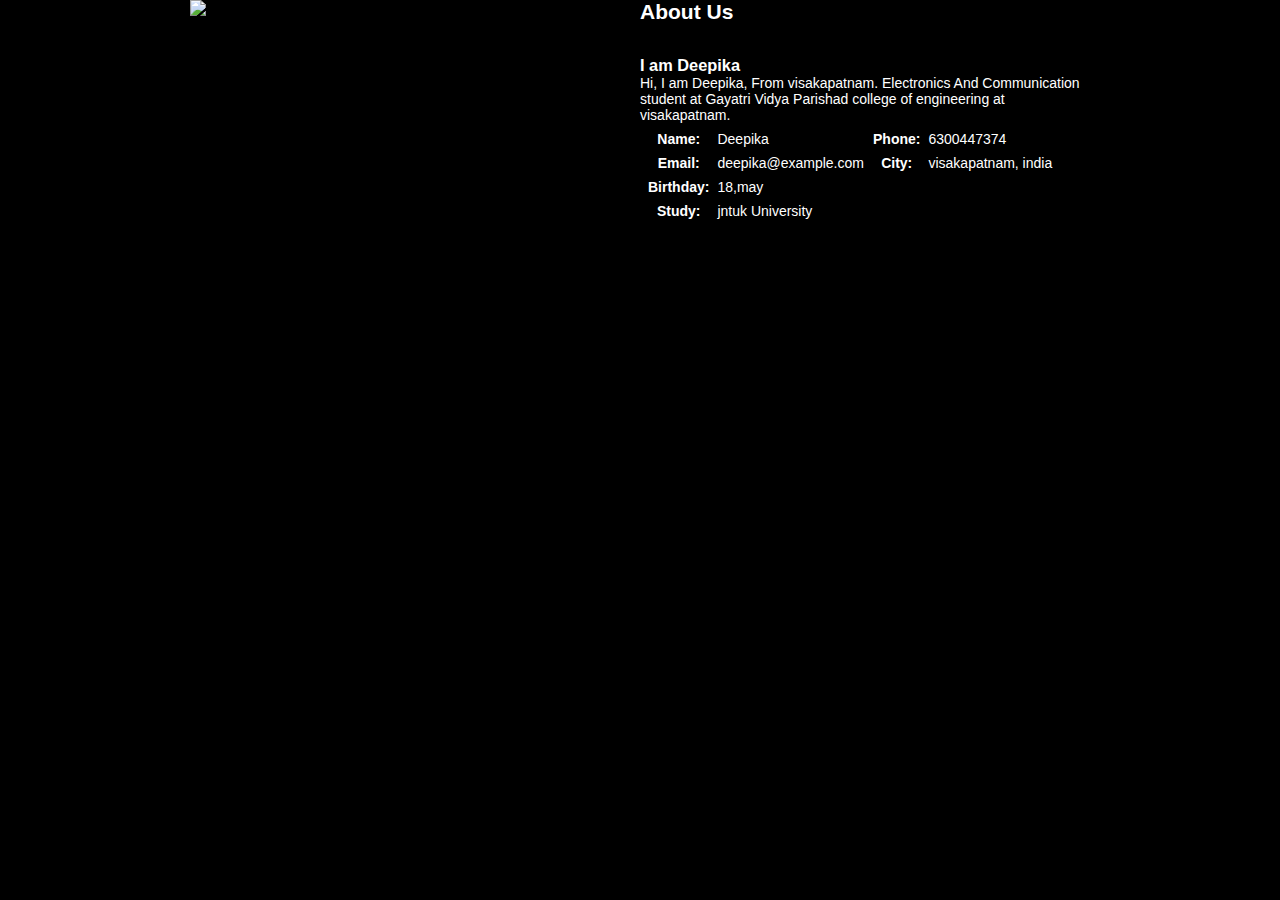
==== About.html @ 0ea1eac8 "first commit" ====
<!DOCTYPE html>
<html lang="en">
<head>
    <meta charset="UTF-8">
    <meta name="viewport" content="width=device-width, initial-scale=1.0">
    <title>About</title>
    <link rel="stylesheet" href="style.css">
</head>
<body>
</div>
    <div class="main-section bg-lightgrey">
        <div class="container">
          <div class="width-50">
            <img src="images/about-us.png" class="about-img">
          </div>
          <div class="width-50">
            <div class="about-us">
              <h2 class="heading-text">About Us</h2>
              <br>
              <br>
              <h3>I am Deepika</h3>
              <p>Hi, I am Deepika, From visakapatnam.  Electronics And Communication student at  Gayatri Vidya Parishad college of engineering  at visakapatnam.</p>
              <div class="width-50 mt-20">
                <table cellspacing="8" cellpadding="8">
                  <tr>
                    <th>Name:</th>
                    <td>Deepika</td>
                  </tr>
                  <tr>
                    <th>Email:</th>
                    <td> deepika@example.com</td>
                  </tr>
                  <tr>
                    <th>Birthday:</th>
                    <td> 18,may </td>
                  </tr>
                  <tr>
                    <th>Study:</th>
                    <td> jntuk University</td>
                  </tr>
                </table>
              </div>
              <div class="width-50 mt-20">
                <table cellspacing="8" cellpadding="8">
                  <tr>
                    <th>Phone:</th>
                    <td>6300447374</td>
                  </tr>
                  <tr>
                    <th>City:</th>
                    <td>visakapatnam, india</td>
                  </tr>
                  <tr>
                    <!--<th>Freelancer:</th>
                    <td> Available</td>
                  </tr>
                  <tr>
                    <th>Website:</th>
                    <td> www.dezven.com</td>
                  </tr>-->
                </table>
              </div>
            </div>
          </div>
        </div>
      </div>
    
</body>
</html>
---- style.css ----
* {
	box-sizing: border-box;
	margin: 0;
	padding: 0;
	-outline: 0;
	font-family: Roboto, sans-serif, arial;
}

html,body {
	font-size: 14px;
	font-weight: 400;
	background: #000000;
	color: #fff;
	height: 600px;
}
.container {
	width: 900px;
	margin: 0px auto;
	display: table;
	height: 200px;
    
}
.width-33 {
	width: 33%;
	float: left;
}
.width-66 {
	width: 66%;
	float: left;
	position: sticky;
}
.main-panel {
	width: 100%;
	float: left;
	padding-top: 20px;
	padding-bottom: 50px;
	height: 200px;

}

.logo {
	font-size: 40px;
	font-weight: 600;
}

.span-col {
	color: #ffbf35;
}

nav {
	float: right;
	position: sticky;
}

nav a {
	text-decoration: none;
	font-size: 16px;
	font-weight: 500;
	margin-left: 20px;
	color: white;
}

#dow{
	background-color: #ffbf35;
	height: 50px;
	width: 220px;
	border-radius: 10px;
}
.width-50 {
	float: left;
	width: 50%;
	height: 100px;
	margin-bottom: 10px;
}
.banner-section {
	width: 100%;
	float:right;
	margin-top: 20vh;
}
.banner-section h1 {
	font-size: 48px;
	margin-top: 10px;
	font-weight: bolder;
}
.banner-section h2 {
	font-size: 20px;
	line-height: 25px;
	margin-top: 10px;
	font-weight: 400;
}
.banner-section a {
	float: left;
	text-decoration: none;
	font-size: 18px;
	margin-top: 20px;
	border-radius: 50%;
	text-align: center;
	border: 2px solid #ffbf35;
	color: #ffbf35;
	margin-left: 10px;
	height: 30px;
	width: 50px;
	line-height: 50px;
}
/*****Main BANNER IMAGE*****/
.main-panel img {
	margin-top: 10px;
	width: 100%;
	margin-left: 10%;
}
.contact form {
	width: 66%;
	margin: 0px auto;
}
.contact input,
textarea {
	width: 100%;
	float: left;
	margin-bottom: 20px;
	height: 40px;
	padding: 10px;
	border: 1px solid #a1a1a1;
}
.contact textarea {
	height: 80px;
}
.contact button {
	width: 100%;
	float: left;
	margin-bottom: 20px;
	height: 40px;
	padding: 10px;
	background: #ffbf35;
	color: #fff;
	border: none;
	font-size: 16px;
}
.contact h3 {
	font-size: 26px;
	text-align: center;
	margin-top: 60px;
	color: #ffbf35;
}
.contact h4 {
	font-size: 22px;
	text-align: center;
	margin-top: 10px;
}
.contact p {
	text-align: center;
	font-size: 16px;
	margin-top: 5px;
}
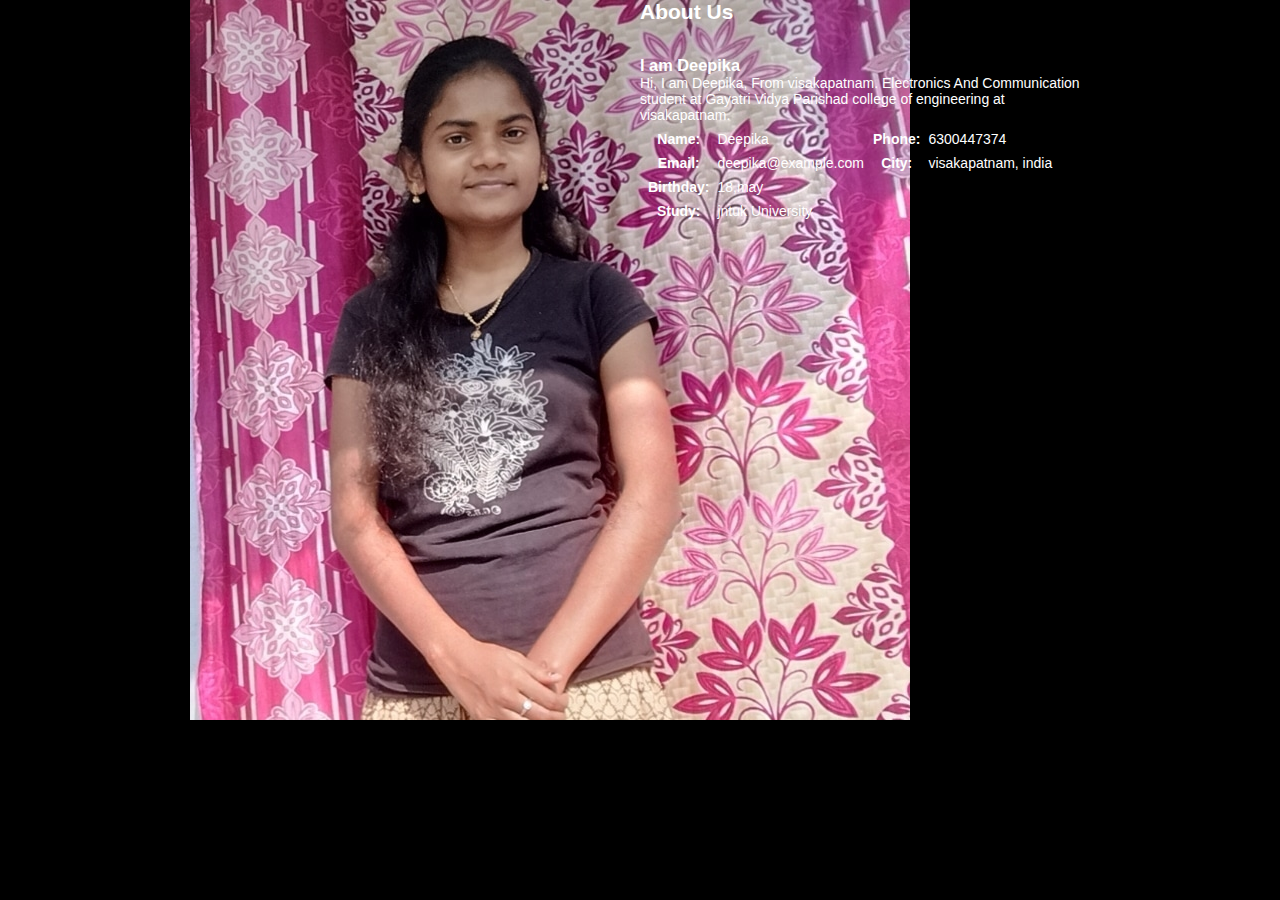
==== commit 946d077c: "Update About.html" ====
--- a/About.html
+++ b/About.html
@@ -11,7 +11,7 @@
     <div class="main-section bg-lightgrey">
         <div class="container">
           <div class="width-50">
-            <img src="images/about-us.png" class="about-img">
+            <img src="img.jpeg" class="about-img">
           </div>
           <div class="width-50">
             <div class="about-us">
@@ -66,4 +66,4 @@
       </div>
     
 </body>
-</html>+</html>
